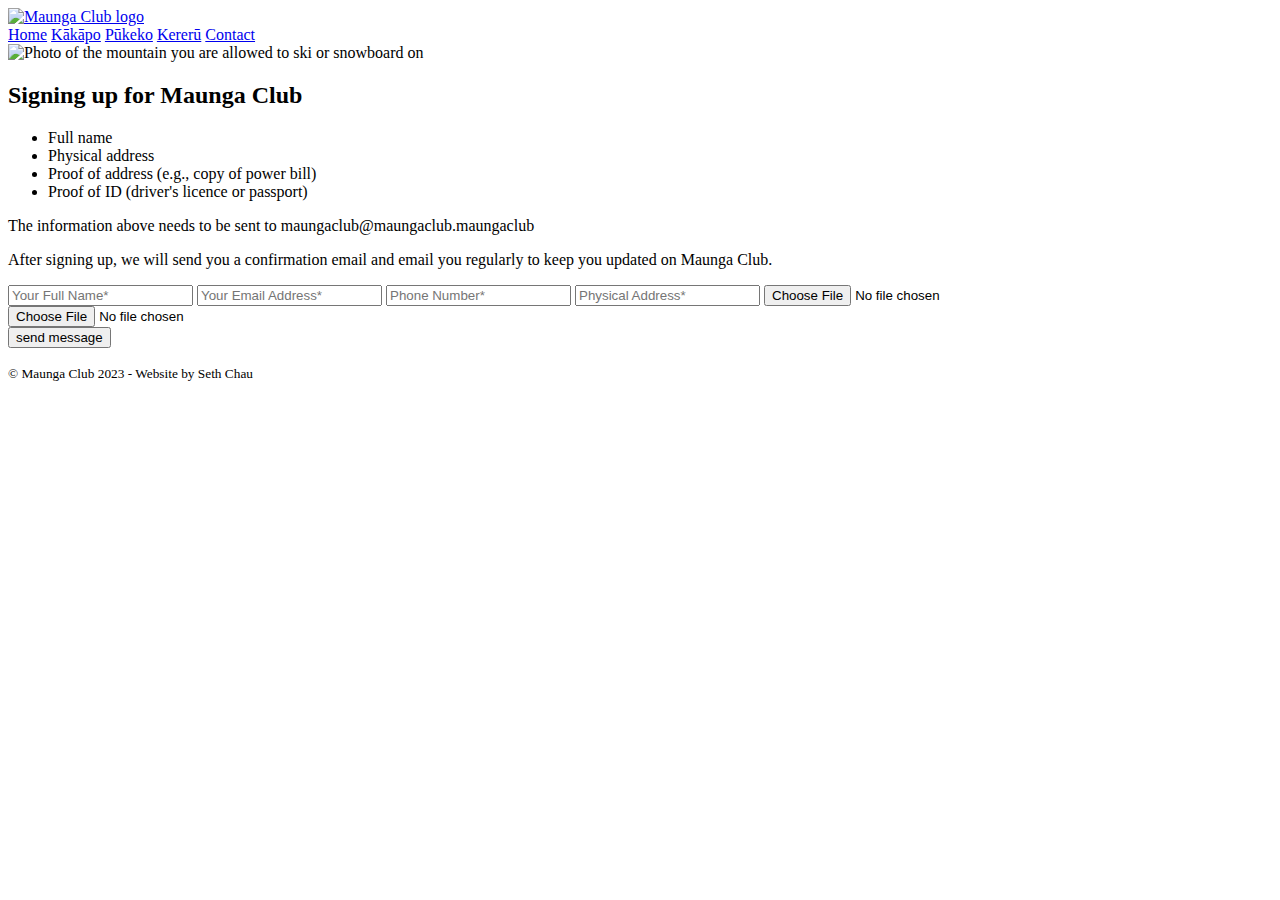
==== contact.html @ b9720e6b "Create contact.html" ====
<!DOCTYPE html>
<html lang="en">
<head>
    <meta charset="utf-8">
    <link rel="stylesheet" href="styles.css">
    <link rel="stylesheet" href="form-style.css">
    <title>Maunga Club - Sign up Now!</title>
</head>
<body>
    <header>
        <a href="index.html"><img class="logo" src="Resources/logo.png" alt="Maunga Club logo" /></a>
        <nav>
            <a href="Index.html">Home</a>
            <a href="kakapo.html">Kākāpo</a>
            <a href="pukeko.html">Pūkeko</a>
            <a href="kereru.html">Kererū</a>
            <a href="contact.html">Contact</a>
        </nav>
    </header>
    <img class="hero-img" src="Resources/mountain_view_1.jpg" alt="Photo of the mountain you are allowed to ski or snowboard on" />
    <div class="form_section">
        <div class="form_wrapper">
            <form class="form_wrap" id="signupForm">
                <h2>Signing up for Maunga Club</h2>
                <div class="custom_flex">
                    <div class="w_48">
                        <ul>
                            <li>Full name</li>
                            <li>Physical address</li>
                            <li>Proof of address (e.g., copy of power bill)</li>
                            <li>Proof of ID (driver's licence or passport)</li>
                        </ul>
                        <p>The information above needs to be sent to maungaclub@maungaclub.maungaclub</p>
                        <p>After signing up, we will send you a confirmation email and email you regularly to keep you updated on Maunga Club.</p>
                    </div>
                    <div class="w_48">
                        <input class="input_info mt_25" type="text" placeholder="Your Full Name*">
                        <input class="input_info mt_25" type="email" placeholder="Your Email Address*">
                        <input class="input_info mt_25" type="text" placeholder="Phone Number*">
                        <input class="input_info mt_25" type="text" placeholder="Physical Address*">
                        <input class="input_info mt_25" type="file" accept=".pdf, .doc, .docx" placeholder="Proof of Address*">
                        <input class="input_info mt_25" type="file" accept=".pdf, .jpg, .png" placeholder="Proof of ID*">
                    </div>
                </div>
                <button class="make_btn mt_25" type="submit">send message</button>
            </form>
        </div>
    </div>
    <footer>
        <p><small>&copy; Maunga Club 2023 - Website by Seth Chau</small></p>
    </footer>
    <script>
        document.addEventListener('DOMContentLoaded', function() {
            const form = document.getElementById('signupForm');

            form.addEventListener('submit', function(event) {
                event.preventDefault(); // Prevent the form from submitting

                // Reset form fields
                form.reset();
            });
        });
    </script>
</body>
</html>
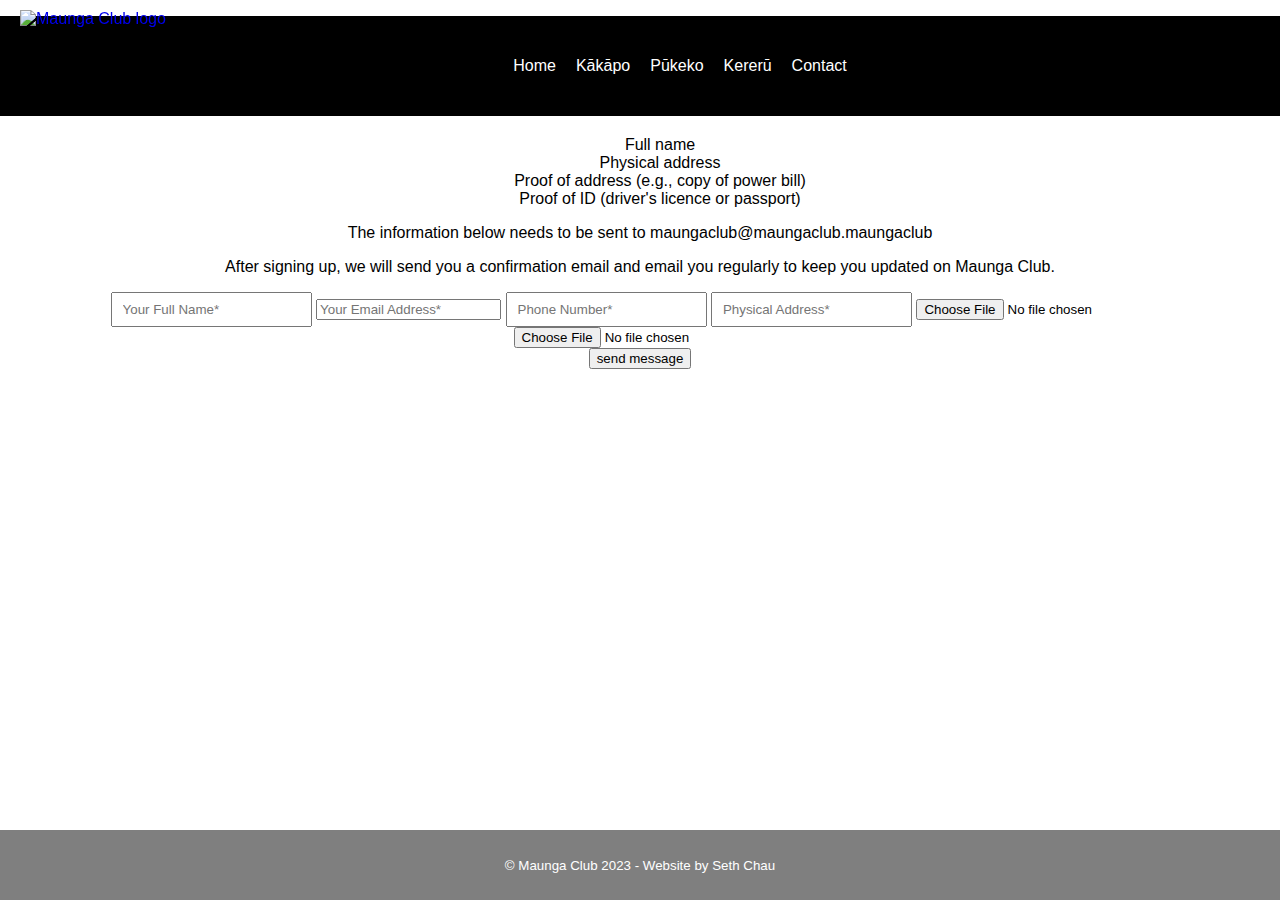
==== commit de47b8bc: "Update contact.html" ====
--- a/contact.html
+++ b/contact.html
@@ -2,9 +2,10 @@
 <html lang="en">
 <head>
     <meta charset="utf-8">
-    <link rel="stylesheet" href="styles.css">
+    <meta name="viewport" content="width=device-width, initial-scale=1.0">
+    <link rel="stylesheet" href="style.css">
     <link rel="stylesheet" href="form-style.css">
-    <title>Maunga Club - Sign up Now!</title>
+    <title>Maunga Club - Contact</title>
 </head>
 <body>
     <header>
@@ -17,7 +18,15 @@
             <a href="contact.html">Contact</a>
         </nav>
     </header>
-    <img class="hero-img" src="Resources/mountain_view_1.jpg" alt="Photo of the mountain you are allowed to ski or snowboard on" />
+    
+    <!-- Display the Gallery -->
+    <div class="gallery-container">
+        <div class="gallery">
+            <p class="gallery-description">Description for the image</p>
+            <img class="gallery_image" alt="Gallery images, Enjoy!!!" />
+        </div>
+    </div>
+    
     <div class="form_section">
         <div class="form_wrapper">
             <form class="form_wrap" id="signupForm">
@@ -30,7 +39,7 @@
                             <li>Proof of address (e.g., copy of power bill)</li>
                             <li>Proof of ID (driver's licence or passport)</li>
                         </ul>
-                        <p>The information above needs to be sent to maungaclub@maungaclub.maungaclub</p>
+                        <p>The information below needs to be sent to maungaclub@maungaclub.maungaclub</p>
                         <p>After signing up, we will send you a confirmation email and email you regularly to keep you updated on Maunga Club.</p>
                     </div>
                     <div class="w_48">
@@ -46,20 +55,34 @@
             </form>
         </div>
     </div>
+    
     <footer>
         <p><small>&copy; Maunga Club 2023 - Website by Seth Chau</small></p>
     </footer>
+    
+    <!-- Display the gallery images -->
     <script>
-        document.addEventListener('DOMContentLoaded', function() {
-            const form = document.getElementById('signupForm');
+        img_src_list = ["Resources/pukeko/adult_bedroom.jpg", "Resources/pukeko/bathroom.jpg","Resources/pukeko/chalet_view.jpg",
+        "Resources/kereru/kids_bedroom.jpg", "Resources/pukeko/chalet_exterior.jpg", "Resources/kereru/cabin_exterior.jpg", 
+        "Resources/kereru/kitchen.jpg", "Resources/kakapo/bunk_room.jpg","Resources/kakapo/cabin_exterior.jpg", "Resources/kakapo/cabin_view.jpg"
+    , "Resources/kakapo/hallway.jpg",]; 
+        
+        var galleryImage = document.querySelector(".gallery_image");
+        var currentIndex = 0;
 
-            form.addEventListener('submit', function(event) {
-                event.preventDefault(); // Prevent the form from submitting
+        // Function to update the gallery image
+        function updateGalleryImage() {
+            galleryImage.src = img_src_list[currentIndex];
+        }
 
-                // Reset form fields
-                form.reset();
-            });
-        });
+        // Load the first image on page load
+        updateGalleryImage();
+
+        // Rotate images every 3 seconds
+        setInterval(function () {
+            currentIndex = (currentIndex + 1) % img_src_list.length;
+            updateGalleryImage();
+        }, 3000);
     </script>
 </body>
 </html>
--- a/style.css
+++ b/style.css
@@ -0,0 +1,204 @@
+body {
+    font-family: 'Arial', sans-serif;
+    margin: 0;
+    padding: 0;
+    text-align: center;
+}
+
+body.home {
+    background-image: url('Resources/maunga_club_cabin.jpg');
+    background-size: cover;
+    background-position: center;
+    background-attachment: fixed;
+    color: white;
+}
+
+/* Style for the hero content */
+.hero-content {
+    text-align: center;
+    padding: 100px 20px;
+    background-color: rgba(0, 0, 0, 0.5);
+}
+
+header {
+    background-color: black;
+    height: 100px;
+    margin-bottom: 20px;
+    text-align: left;
+    width: 100%;
+    position: fixed;
+    z-index: 999;
+    display: flex;
+    justify-content: space-between;
+    align-items: center;
+    padding: 0 20px;
+}
+
+.logo {
+    width: 200px;
+    position: fixed;
+    top: 10px;
+    left: 20px;
+    z-index: 1000;
+}
+
+nav {
+    background-color: black;
+    display: flex;
+    justify-content: center;
+    align-items: center;
+    height: 80px;
+    position: fixed;
+    width: 100%;
+    z-index: 999;
+    padding: 0 20px;
+}
+
+/* Navigation link styles */
+nav a {
+    text-decoration: none;
+    color: white;
+    padding: 10px;
+    transition: background-color 0.3s, color 0.3s;
+}
+
+nav a:hover {
+    background-color: white;
+    color: black;
+    border-radius: 5px;
+}
+
+.hero-img {
+    width: 100%;
+    max-width: 1800px;
+    position: relative;
+    text-align: center;
+    color: white;
+    opacity: 0.9;
+}
+
+h1 {
+    font-size: 40px;
+}
+
+.button {
+    color: #003b63;
+    font-size: 19px;
+    margin: 30px 5px;
+    padding: 10px;
+    text-decoration: none;
+    background-color: mediumseagreen;
+    cursor: pointer;
+    border-radius: 5px;
+    transition: background-color 0.3s, color 0.3s;
+}
+
+.button:hover {
+    background-color: darkgreen;
+    color: white;
+}
+
+footer {
+    position: absolute;
+    bottom: 0;
+    width: 100%;
+    background-color: rgba(0, 0, 0, 0.5);
+    color: white;
+    padding: 10px 0;
+}
+
+.mid1, .mid2, .mid3 {
+    background-color: orange;
+    display: flex;
+    justify-content: space-around;
+    align-items: center;
+    padding: 30px;
+    position: relative;
+    top: 50%;
+    transform: translateY(-50%);
+}
+
+.top, .bottom {
+    width: 40%;
+    margin: auto;
+    text-align: center;
+    padding: 10px;
+    position: absolute;
+    left: 50%;
+    transform: translate(-50%, -50%);
+    color: white;
+    background-color: orange;
+}
+
+.h2 {
+    padding: 10px;
+    position: absolute;
+    top: 76%;
+    left: 50%;
+    transform: translate(-50%, -50%);
+    color: white;
+}
+
+input[type="text"] {
+    padding: 8px 10px;
+    box-sizing: border-box;
+}
+
+ul {
+    list-style-type: none;
+}
+
+.img {
+    width: 500px;
+}
+
+.column {
+    float: left;
+    width: 500px; /* Specify the width with units */
+    padding: 5px;
+    margin: auto;
+}
+
+.row {
+    display: flex;
+    justify-content: center; /* Center the flip cards horizontally */
+    align-items: center; /* Center the flip cards vertically */
+}
+
+.flip-card {
+    perspective: 1000px;
+    position: relative;
+    margin: 20px;
+    width: 300px;
+    height: 300px;
+}
+
+.flip-card-inner {
+    width: 100%;
+    height: 100%;
+    transform-style: preserve-3d;
+    transition: transform 0.5s;
+}
+
+.flip-card:hover .flip-card-inner {
+    transform: rotateY(180deg);
+}
+
+.flip-card-front, .flip-card-back {
+    width: 100%;
+    height: 100%;
+    position: absolute;
+    backface-visibility: hidden;
+}
+
+.flip-card-front {
+    background-color: white;
+}
+
+.flip-card-back {
+    background-color: #f0f0f0;
+    transform: rotateY(180deg);
+    display: flex;
+    justify-content: center;
+    align-items: center;
+}
--- a/form-style.css
+++ b/form-style.css
@@ -0,0 +1,35 @@
+/* Add responsive styles for larger devices /
+.form_wrapper {
+    padding: 20px; / Add padding to the form wrapper /
+    border: 1px solid #f03b0e; / Add a border around the form wrapper with a blue color /
+    background-color: #0077A2; / Add a background color to the form wrapper /
+    border-radius: 10px; / Add border radius for rounded corners /
+}
+
+/ Add responsive styles for smaller devices */
+@media (max-width: 575px) {
+    .form_wrap h2 {
+        font-size: 24px;
+    }
+
+    .form_wrap ul {
+        font-size: 14px;
+    }
+
+    .form_wrap p {
+        font-size: 14px;
+    }
+
+    .form_wrap label {
+        font-size: 14px;
+    }
+
+    .input_info,
+    .textarea_info {
+        font-size: 14px;
+    }
+
+    .make_btn {
+        font-size: 14px;
+    }
+}
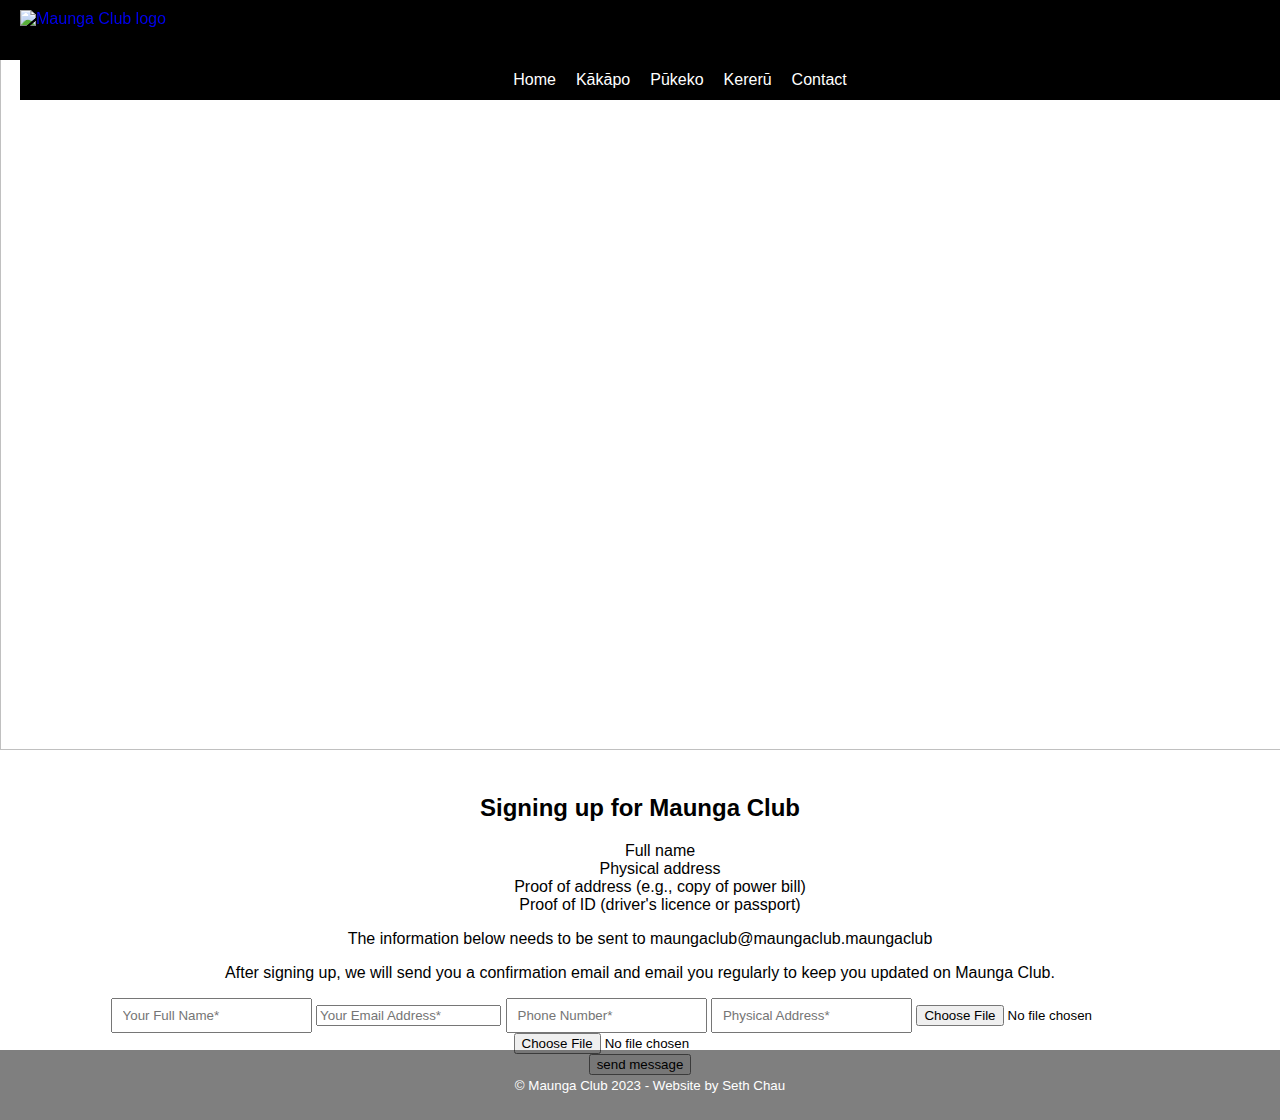
==== commit 836f96b1: "fix contact.html errors" ====
--- a/contact.html
+++ b/contact.html
@@ -22,8 +22,7 @@
     <!-- Display the Gallery -->
     <div class="gallery-container">
         <div class="gallery">
-            <p class="gallery-description">Description for the image</p>
-            <img class="gallery_image" alt="Gallery images, Enjoy!!!" />
+            <img class="gallery_image">
         </div>
     </div>
     
--- a/style.css
+++ b/style.css
@@ -3,6 +3,11 @@
     margin: 0;
     padding: 0;
     text-align: center;
+}
+
+.gallery_image {
+    width: 1500px; /* Set the width to cover the entire width of the container */
+    height: 750px; /* Automatically adjust the height to maintain aspect ratio */
 }
 
 body.home {
@@ -12,9 +17,13 @@
     background-attachment: fixed;
     color: white;
 }
-
-/* Style for the hero content */
+.kakapo-content {
+    text-align: center;
+    padding: 100px 20px;
+}
+
 .hero-content {
+    font-family: 'Georgia', serif;
     text-align: center;
     padding: 100px 20px;
     background-color: rgba(0, 0, 0, 0.5);
@@ -22,16 +31,30 @@
 
 header {
     background-color: black;
-    height: 100px;
-    margin-bottom: 20px;
+    height: 60px; /* Adjust the height to your desired value */
+    margin-bottom: 0;
     text-align: left;
     width: 100%;
     position: fixed;
+    top: 0;
     z-index: 999;
     display: flex;
     justify-content: space-between;
     align-items: center;
     padding: 0 20px;
+}
+
+nav {
+    background-color: black;
+    display: flex;
+    justify-content: center;
+    align-items: center;
+    height: 40px; /* Adjust the height to your desired value */
+    position: fixed;
+    width: 100%;
+    z-index: 999;
+    padding: 0 20px;
+    top: 60px; /* Adjust the top value to match the header's new height */
 }
 
 .logo {
@@ -41,18 +64,11 @@
     left: 20px;
     z-index: 1000;
 }
-
-nav {
-    background-color: black;
-    display: flex;
-    justify-content: center;
-    align-items: center;
-    height: 80px;
-    position: fixed;
-    width: 100%;
-    z-index: 999;
-    padding: 0 20px;
-}
+.credits{
+    margin-top:69vw;
+}
+
+
 
 /* Navigation link styles */
 nav a {
@@ -66,15 +82,6 @@
     background-color: white;
     color: black;
     border-radius: 5px;
-}
-
-.hero-img {
-    width: 100%;
-    max-width: 1800px;
-    position: relative;
-    text-align: center;
-    color: white;
-    opacity: 0.9;
 }
 
 h1 {
@@ -100,11 +107,11 @@
 
 footer {
     position: absolute;
-    bottom: 0;
+    top:82vw;
     width: 100%;
     background-color: rgba(0, 0, 0, 0.5);
     color: white;
-    padding: 10px 0;
+    padding: 10px 10px;
 }
 
 .mid1, .mid2, .mid3 {
@@ -192,13 +199,94 @@
 }
 
 .flip-card-front {
+    background-color: transparent; /* Set background color to transparent */
+}
+
+.flip-card-back {
+    background-color: white; /* Set background color to transparent */
+    transform: rotateY(180deg);
+    display: flex;
+    justify-content: center;
+    align-items: center;
+    position: relative; /* Add position: relative for the gradient positioning */
+}
+
+.flip-card-back::before {
+    content: ""; /* Create a pseudo-element for the reflection effect */
+    position: absolute;
+    top: 0;
+    left: 0;
+    right: 0;
+    bottom: 0;
+    background: linear-gradient(to bottom, rgba(255, 255, 255, 0.5), transparent); /* Gradient for the reflection */
+    pointer-events: none; /* Ensure the reflection doesn't interfere with interaction */
+    transform: scaleY(-1); /* Flip the gradient vertically for reflection effect */
+}
+
+.column.flip-card {
+    perspective: 1000px;
+    position: relative;
+    margin: 4px; /* Add margin for spacing between flip cards */
+    width: 3000px;
+    height: 300px;
+}
+
+@keyframes backgroundCycle {
+    0% {
+        background-image: url('Resources/kakapo/cabin_exterior.jpg');
+    }
+    33.33% {
+        background-image: url('Resources/pukeko/chalet_view.jpg');
+    }
+    66.67% {
+        background-image: url('Resources/kakapo/cabin_view.jpg');
+    }
+    100% {
+        background-image: url('Resources/pukeko/chalet_exterior.jpg');
+    }
+}
+
+body.animation.kakapo {
+    animation: backgroundCycle 10s infinite;
+}
+
+body.animation.pukeko {
+    animation: backgroundCycle 10s infinite;
+}
+
+body.animation.kereru {
+    animation: backgroundCycle 10s infinite;
+}
+
+.snowflakes {
+    position: fixed;
+    top: 0;
+    left: 0;
+    width: 100%;
+    height: 100%;
+    pointer-events: none;
+    z-index: 9999; /* Ensure snowflakes appear above content */
+    overflow: hidden; /* Hide snowflakes that go beyond viewport */
+}
+
+/* Other existing styles for snowflakes */
+.snowflake {
+    position: absolute;
+    width: 10px;
+    height: 10px;
     background-color: white;
-}
-
-.flip-card-back {
-    background-color: #f0f0f0;
-    transform: rotateY(180deg);
-    display: flex;
-    justify-content: center;
-    align-items: center;
-}
+    opacity: 0.7;
+    border-radius: 50%;
+    pointer-events: none;
+    animation: fall linear infinite;
+}
+
+@keyframes fall {
+    0% {
+        transform: translateY(-10%);
+    }
+    100% {
+        transform: translateY(100vh);
+    }
+}
+  
--- a/form-style.css
+++ b/form-style.css
@@ -1,12 +1,8 @@
-/* Add responsive styles for larger devices /
 .form_wrapper {
-    padding: 20px; / Add padding to the form wrapper /
-    border: 1px solid #f03b0e; / Add a border around the form wrapper with a blue color /
-    background-color: #0077A2; / Add a background color to the form wrapper /
-    border-radius: 10px; / Add border radius for rounded corners /
+    padding: 20px; /* Add padding to the form wrapper */
+    border-radius: 10px; /* Add border radius for rounded corners */
 }
 
-/ Add responsive styles for smaller devices */
 @media (max-width: 575px) {
     .form_wrap h2 {
         font-size: 24px;
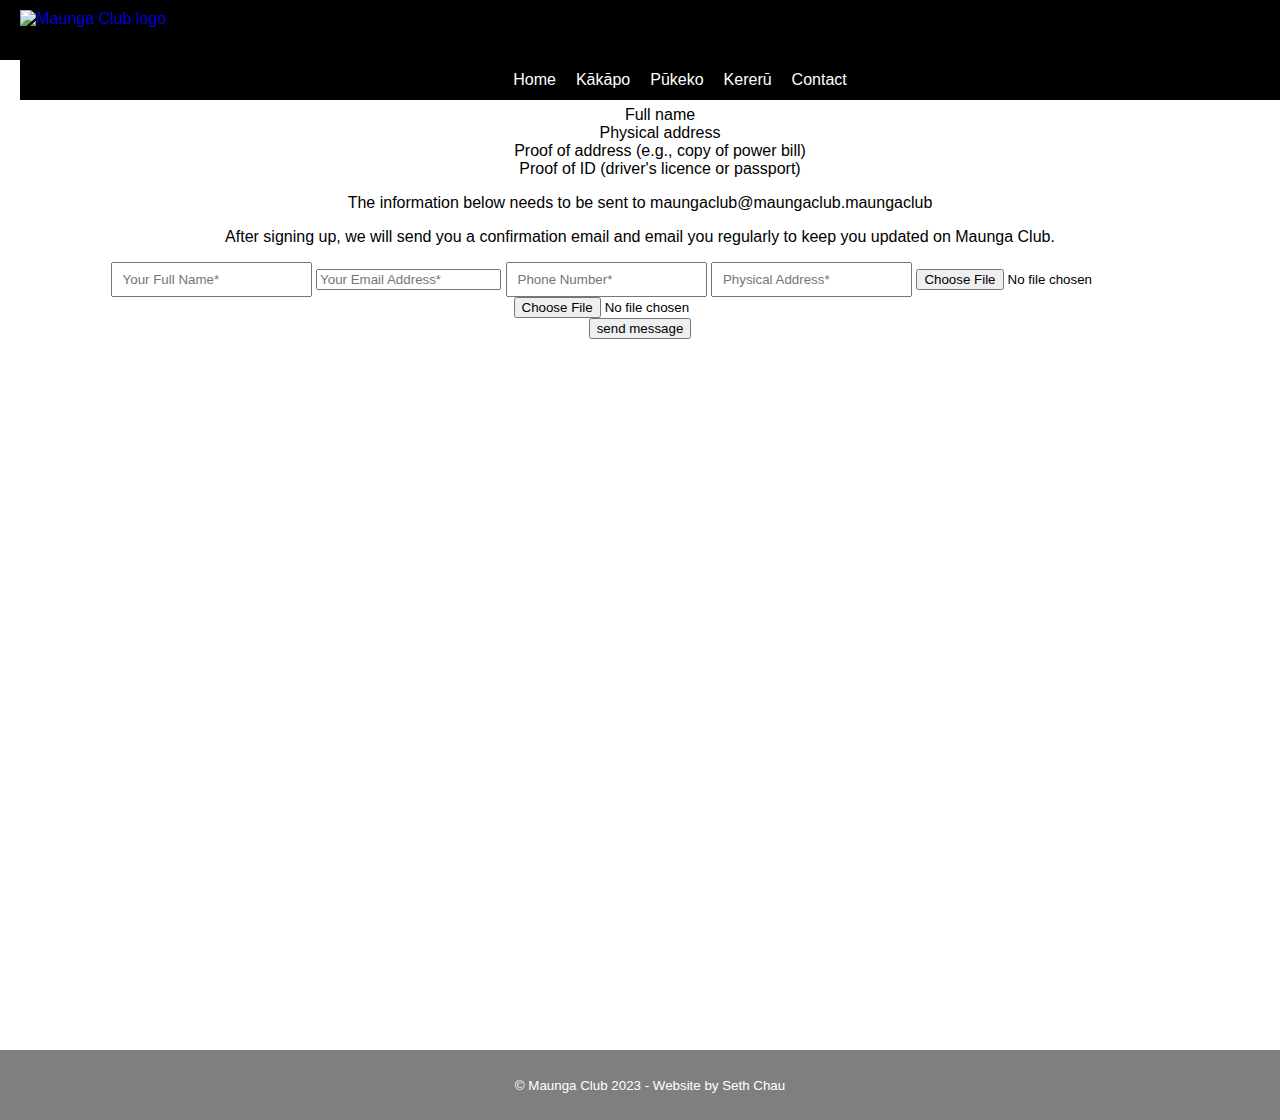
==== commit 46c644f2: "fix contact.html errors" ====
--- a/contact.html
+++ b/contact.html
@@ -22,7 +22,7 @@
     <!-- Display the Gallery -->
     <div class="gallery-container">
         <div class="gallery">
-            <img class="gallery_image">
+            <img class="gallery_image" src="Resources/pukeko/adult_bedroom.jpg" alt="Gallery images, Enjoy!!!">
         </div>
     </div>
     
@@ -46,8 +46,8 @@
                         <input class="input_info mt_25" type="email" placeholder="Your Email Address*">
                         <input class="input_info mt_25" type="text" placeholder="Phone Number*">
                         <input class="input_info mt_25" type="text" placeholder="Physical Address*">
-                        <input class="input_info mt_25" type="file" accept=".pdf, .doc, .docx" placeholder="Proof of Address*">
-                        <input class="input_info mt_25" type="file" accept=".pdf, .jpg, .png" placeholder="Proof of ID*">
+                        <input class="input_info mt_25" type="file" accept=".pdf, .doc, .docx">
+                        <input class="input_info mt_25" type="file" accept=".pdf, .jpg, .png">
                     </div>
                 </div>
                 <button class="make_btn mt_25" type="submit">send message</button>
